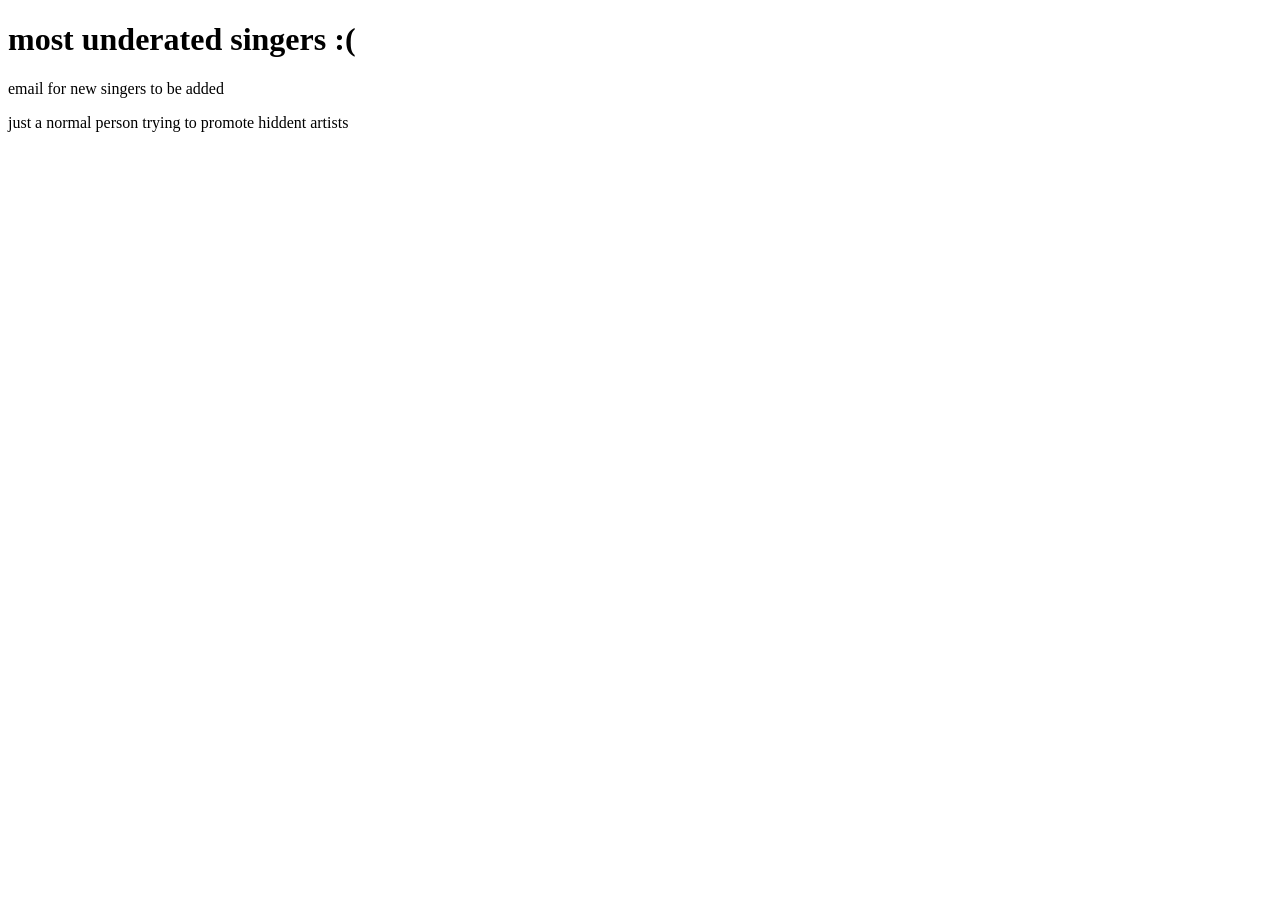
==== index.html @ ee982f52 "Update index.html i did my title idea" ====
<!DOCTYPE html>
<html lang="en">
<head>
    <meta charset="UTF-8">
    <meta name="viewport" content="width=device-width, initial-scale=1.0">
    <title>SapphiresWebsite</title>
    <link rel="stylesheet" href="style.css"/>
</head>
<body>
    <h1>most underated singers :(</h1>
    <p>email for new singers to be added</p>
    <p> just a normal person trying to promote hiddent artists</p>
</body>
</html>
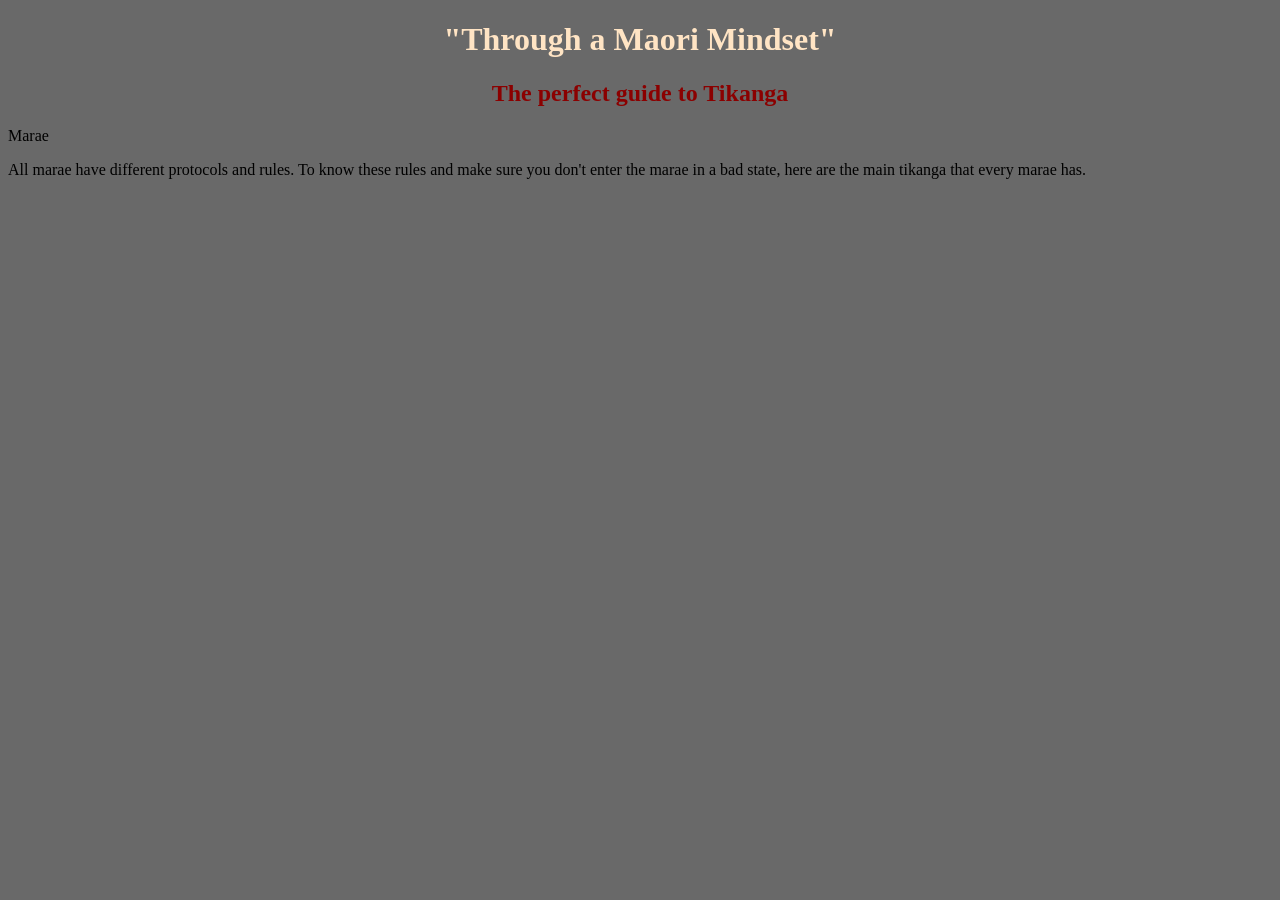
==== commit e0fa450e: "everything" ====
--- a/index.html
+++ b/index.html
@@ -7,8 +7,12 @@
     <link rel="stylesheet" href="style.css"/>
 </head>
 <body>
-    <h1>most underated singers :(</h1>
-    <p>email for new singers to be added</p>
-    <p> just a normal person trying to promote hiddent artists</p>
+ <h1> "Through a Maori Mindset"</h1>
+<h2 class="Subheading">The perfect guide to Tikanga</h2>
+
+<p> Marae <p></p>
+<p>All marae have different protocols and rules. To know these rules and make sure you don't enter the marae in a bad state, here are the main tikanga that every marae has.<p></p>
+
 </body>
-</html>
+   
+</html>
--- a/style.css
+++ b/style.css
@@ -0,0 +1,13 @@
+body{
+    background-color: dimgrey;
+}
+h1{
+    text-align: center;
+    color:bisque
+}
+.Subheading{
+    text-align: center;
+}
+.Subheading{
+    color: darkred;
+}
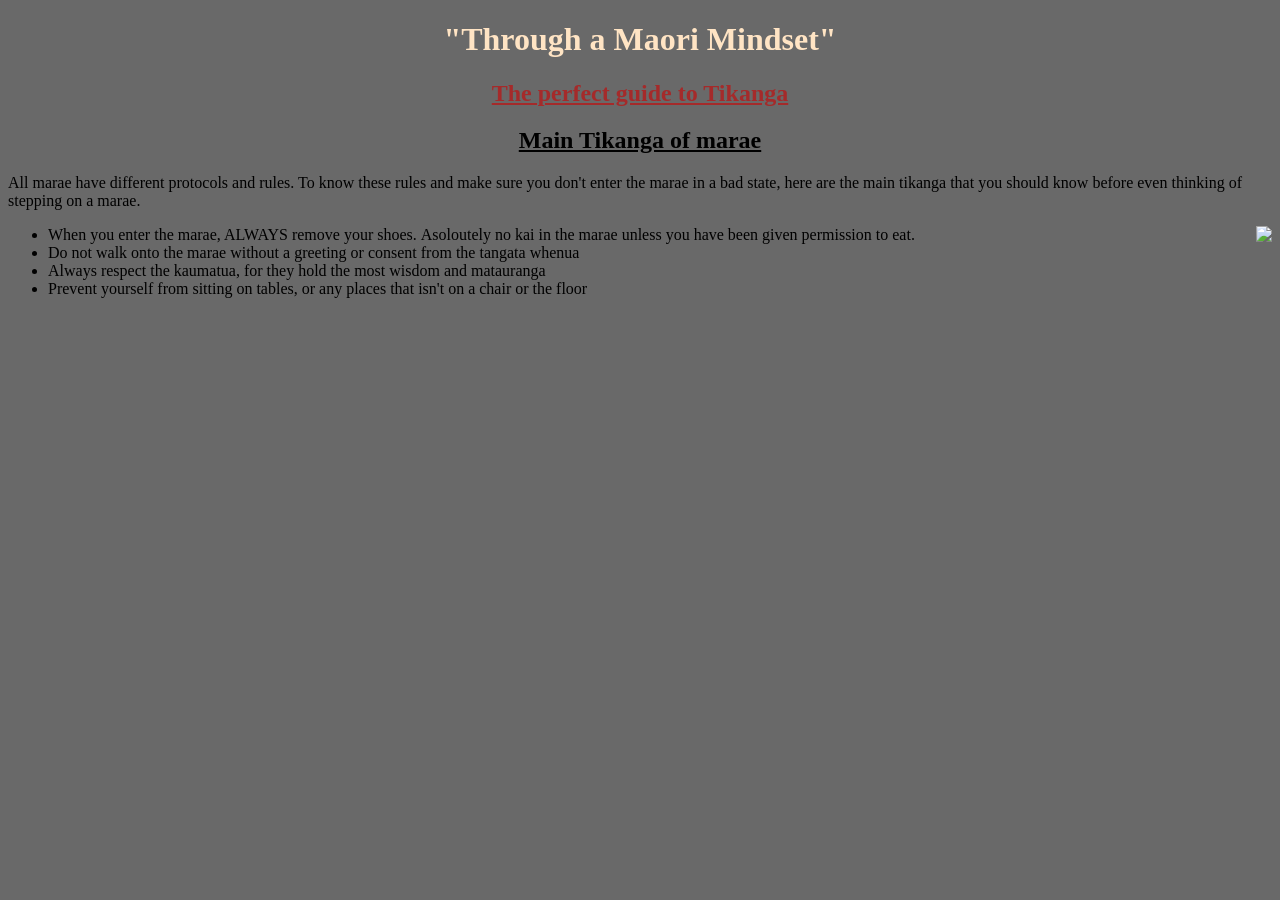
==== commit e14281c2: "update" ====
--- a/index.html
+++ b/index.html
@@ -10,8 +10,15 @@
  <h1> "Through a Maori Mindset"</h1>
 <h2 class="Subheading">The perfect guide to Tikanga</h2>
 
-<p> Marae <p></p>
-<p>All marae have different protocols and rules. To know these rules and make sure you don't enter the marae in a bad state, here are the main tikanga that every marae has.<p></p>
+<h2>Main Tikanga of marae</h2>
+<p>All marae have different protocols and rules. To know these rules and make sure you don't enter the marae in a bad state, here are the main tikanga that you should know before even thinking of stepping on a marae.<p></p>
+<ul>
+<li> When you enter the marae, ALWAYS remove your shoes.
+    <img src = https://teara.govt.nz/sites/default/files/41374-pc.jpg
+</li> Asoloutely no kai in the marae unless you have been given permission to eat.
+<li> Do not walk onto the marae without a greeting or consent from the tangata whenua
+<li> Always respect the kaumatua, for they hold the most wisdom and matauranga</li>
+<li>Prevent yourself from sitting on tables, or any places that isn't on a chair or the floor </li>
 
 </body>
    
--- a/style.css
+++ b/style.css
@@ -9,5 +9,14 @@
     text-align: center;
 }
 .Subheading{
-    color: darkred;
+ 
+ color:brown
+
 }
+h2{
+    text-decoration: underline;
+    text-align: center;
+}
+img {
+    float: right;
+}
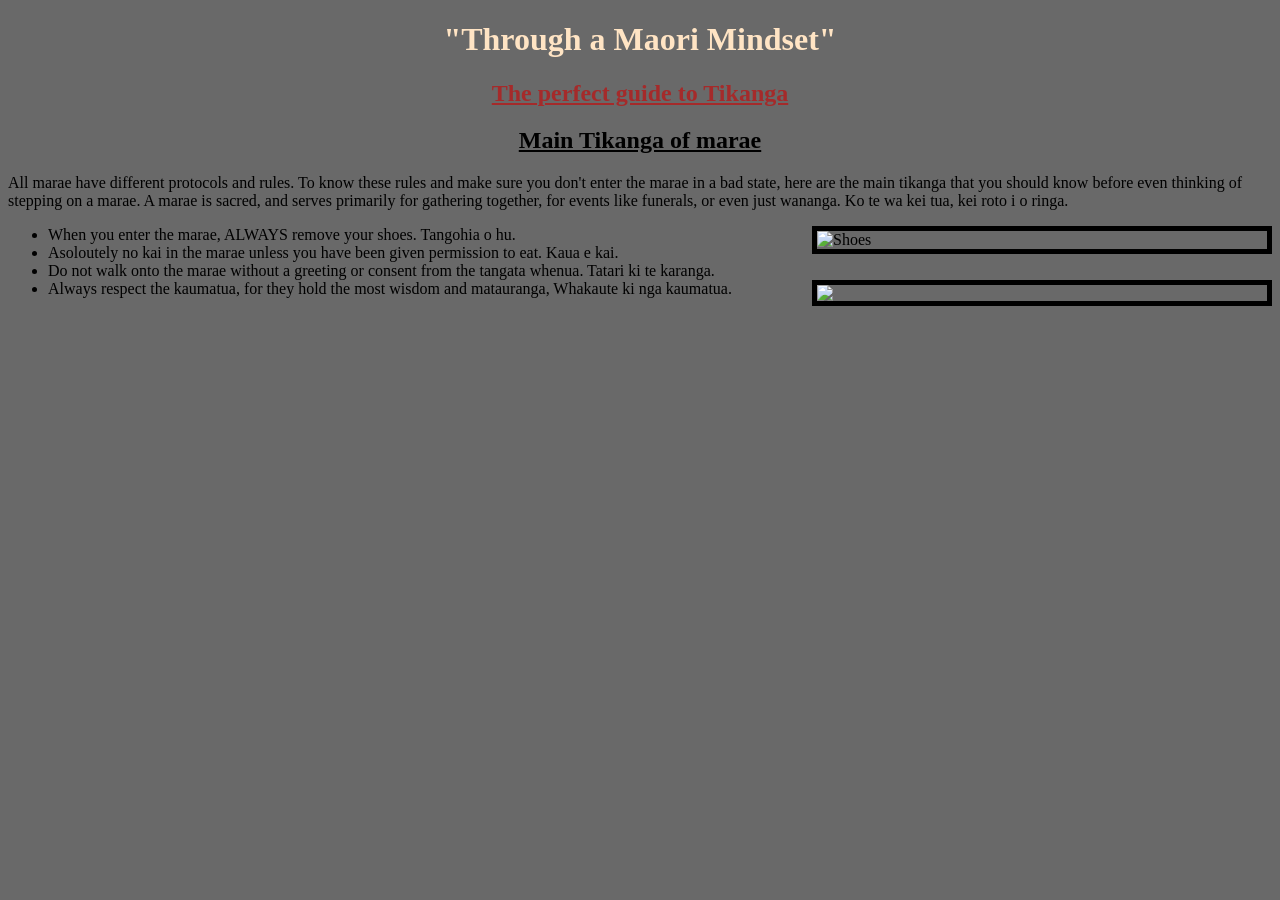
==== commit 57971415: "update images" ====
--- a/index.html
+++ b/index.html
@@ -11,14 +11,17 @@
 <h2 class="Subheading">The perfect guide to Tikanga</h2>
 
 <h2>Main Tikanga of marae</h2>
-<p>All marae have different protocols and rules. To know these rules and make sure you don't enter the marae in a bad state, here are the main tikanga that you should know before even thinking of stepping on a marae.<p></p>
+<p>All marae have different protocols and rules. To know these rules and make sure you don't enter the marae in a bad state, here are the main tikanga that you should know before even thinking of stepping on a marae. A marae is sacred, and serves primarily for gathering together, for events like funerals, or even just wananga. Ko te wa kei tua, kei roto i o ringa.<p></p>
 <ul>
-<li> When you enter the marae, ALWAYS remove your shoes.
+<li> When you enter the marae, ALWAYS remove your shoes. Tangohia o hu.
     <img src = https://teara.govt.nz/sites/default/files/41374-pc.jpg
-</li> Asoloutely no kai in the marae unless you have been given permission to eat.
-<li> Do not walk onto the marae without a greeting or consent from the tangata whenua
-<li> Always respect the kaumatua, for they hold the most wisdom and matauranga</li>
-<li>Prevent yourself from sitting on tables, or any places that isn't on a chair or the floor </li>
+alt = Shoes outside a marae>
+
+<li> Asoloutely no kai in the marae unless you have been given permission to eat. Kaua e kai.
+<li> Do not walk onto the marae without a greeting or consent from the tangata whenua. Tatari ki te karanga.
+<li> Always respect the kaumatua, for they hold the most wisdom and matauranga, Whakaute ki nga kaumatua.
+    
+  <img src="https://blog.windstarcruises.com/content/uploads/2022/12/featured.jpg"
 
 </body>
    
--- a/style.css
+++ b/style.css
@@ -17,6 +17,11 @@
     text-decoration: underline;
     text-align: center;
 }
+
 img {
     float: right;
+    width: 450px;
+}
+img{
+border: 5px solid black
 }
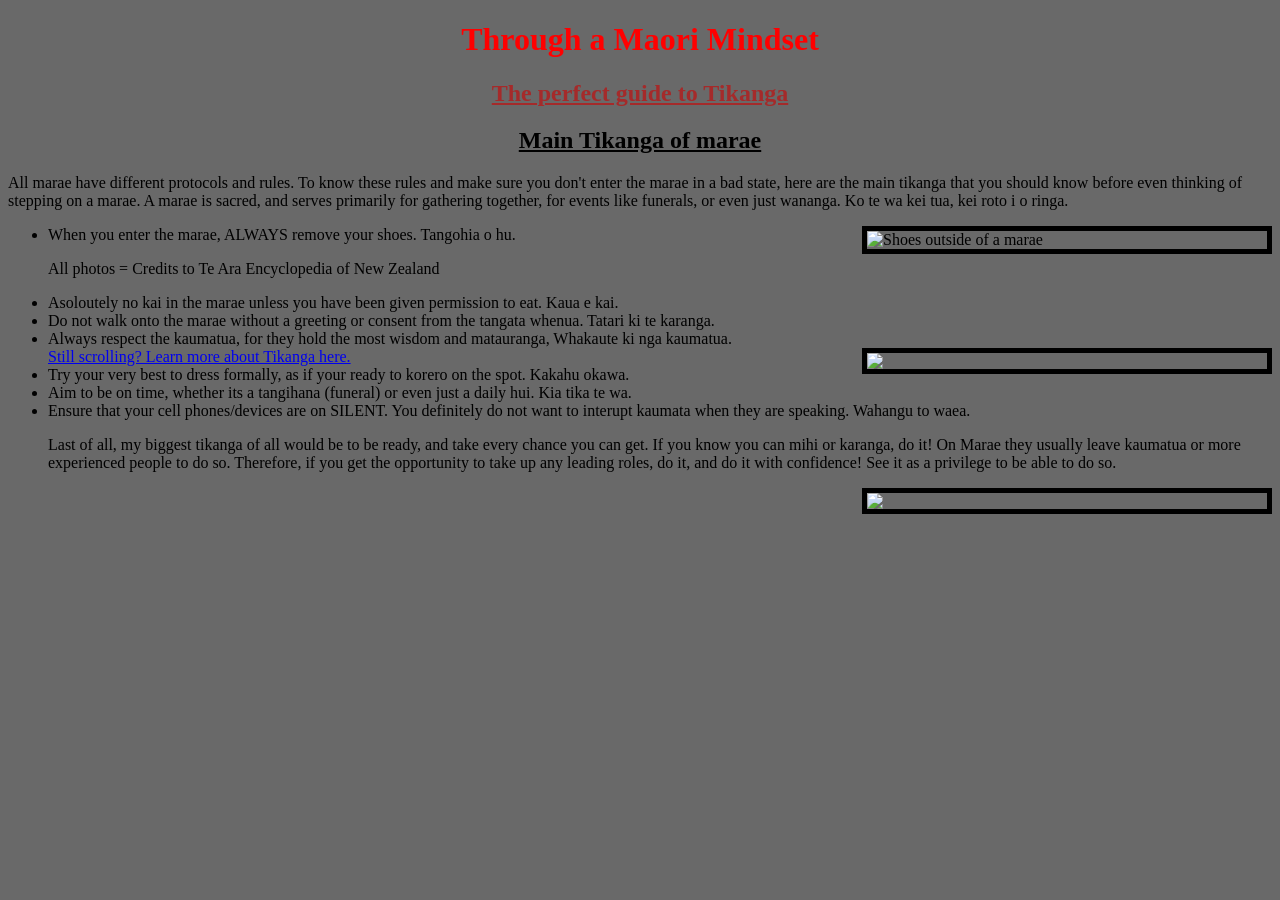
==== commit fe86597b: "update 25/03/26 added another page, and paragraphs" ====
--- a/index.html
+++ b/index.html
@@ -7,7 +7,7 @@
     <link rel="stylesheet" href="style.css"/>
 </head>
 <body>
- <h1> "Through a Maori Mindset"</h1>
+ <h1 class= "redtitle">Through a Maori Mindset</h1>
 <h2 class="Subheading">The perfect guide to Tikanga</h2>
 
 <h2>Main Tikanga of marae</h2>
@@ -15,14 +15,24 @@
 <ul>
 <li> When you enter the marae, ALWAYS remove your shoes. Tangohia o hu.
     <img src = https://teara.govt.nz/sites/default/files/41374-pc.jpg
-alt = Shoes outside a marae>
+  alt="Shoes outside of a marae">
+    
+    <p> All photos = Credits to Te Ara Encyclopedia of New Zealand </p>
+
 
 <li> Asoloutely no kai in the marae unless you have been given permission to eat. Kaua e kai.
 <li> Do not walk onto the marae without a greeting or consent from the tangata whenua. Tatari ki te karanga.
 <li> Always respect the kaumatua, for they hold the most wisdom and matauranga, Whakaute ki nga kaumatua.
-    
-  <img src="https://blog.windstarcruises.com/content/uploads/2022/12/featured.jpg"
+</li>   
+  <img src="https://blog.windstarcruises.com/content/uploads/2022/12/featured.jpg">
+ <a href="tikanga.html"> Still scrolling? Learn more about Tikanga here.</a>
+<li> Try your very best to dress formally, as if your ready to korero on the spot. Kakahu okawa.
+  <li> Aim to be on time, whether its a tangihana (funeral) or even just a daily hui. Kia tika te wa.
+    <li>Ensure that your cell phones/devices are on SILENT. You definitely do not want to interupt kaumata when they are speaking. Wahangu to waea.
+<p> Last of all, my biggest tikanga of all would be to be ready, and take every chance you can get. If you know you can mihi or karanga, do it! On Marae they usually leave kaumatua or more experienced people to do so. Therefore, if you get the opportunity to take up any leading roles, do it, and do it with confidence! See it as a privilege to be able to do so. </p>
+  
+<img src="https://media.rnztools.nz/rnz/image/upload/s--uqLnMqnV--/ar_16:10,c_fill,f_auto,g_auto,q_auto,w_1050/v1682670451/4L9UO60_waititi_mare_3_jpg?_a=BACCd2AD>"
+</body>
 
-</body>
    
 </html>
--- a/style.css
+++ b/style.css
@@ -20,8 +20,15 @@
 
 img {
     float: right;
-    width: 450px;
+    width: 400px;
 }
 img{
-border: 5px solid black
-}+border: 5px solid black;
+}
+.redtitle {
+    color: red;
+}
+.bluetitle {
+    color: blue;
+}
+
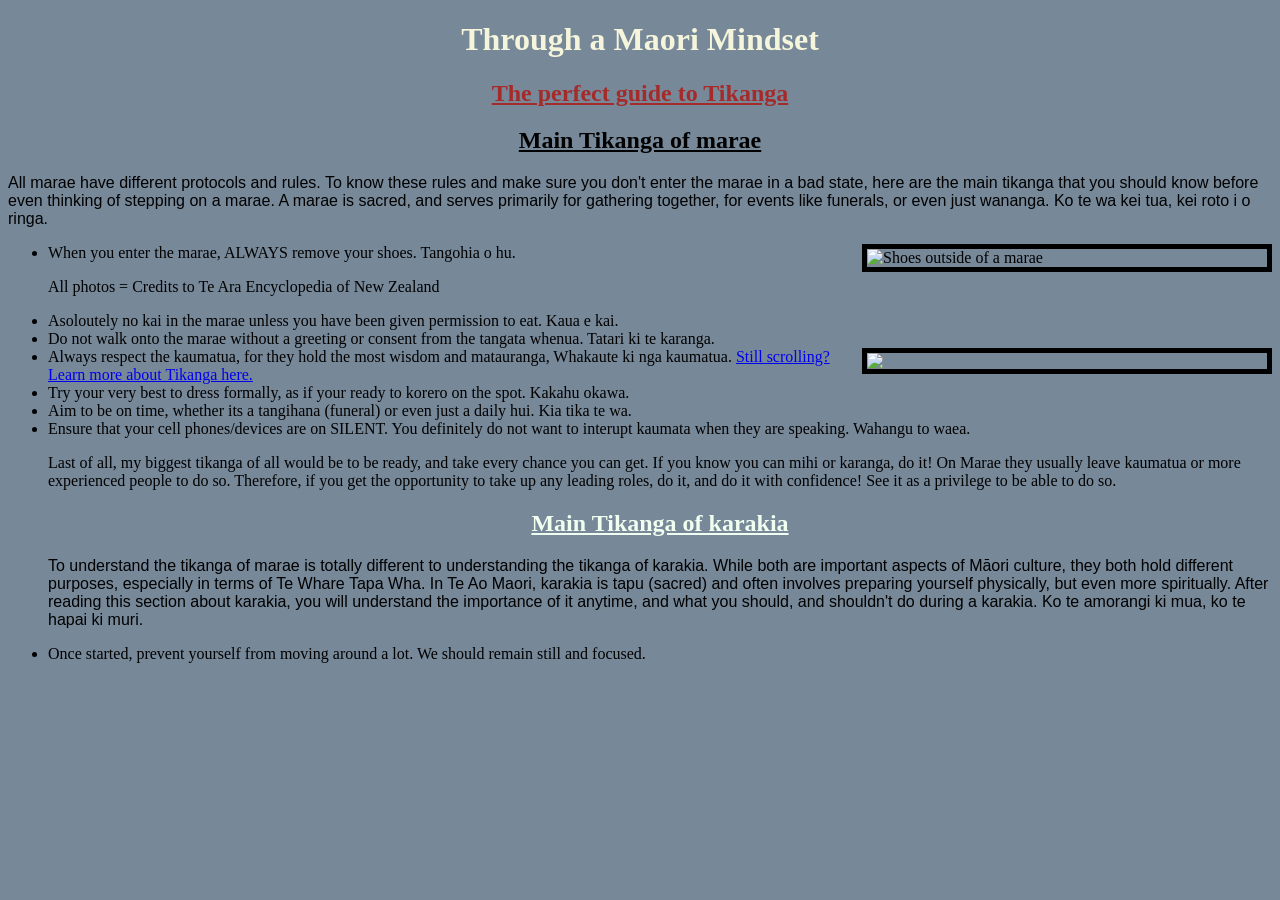
==== commit 97794b7a: "YAY Began with classes" ====
--- a/index.html
+++ b/index.html
@@ -11,27 +11,26 @@
 <h2 class="Subheading">The perfect guide to Tikanga</h2>
 
 <h2>Main Tikanga of marae</h2>
-<p>All marae have different protocols and rules. To know these rules and make sure you don't enter the marae in a bad state, here are the main tikanga that you should know before even thinking of stepping on a marae. A marae is sacred, and serves primarily for gathering together, for events like funerals, or even just wananga. Ko te wa kei tua, kei roto i o ringa.<p></p>
+<p class="Pargraph1"> All marae have different protocols and rules. To know these rules and make sure you don't enter the marae in a bad state, here are the main tikanga that you should know before even thinking of stepping on a marae. A marae is sacred, and serves primarily for gathering together, for events like funerals, or even just wananga. Ko te wa kei tua, kei roto i o ringa.<p></p>
 <ul>
 <li> When you enter the marae, ALWAYS remove your shoes. Tangohia o hu.
     <img src = https://teara.govt.nz/sites/default/files/41374-pc.jpg
   alt="Shoes outside of a marae">
-    
     <p> All photos = Credits to Te Ara Encyclopedia of New Zealand </p>
-
-
 <li> Asoloutely no kai in the marae unless you have been given permission to eat. Kaua e kai.
 <li> Do not walk onto the marae without a greeting or consent from the tangata whenua. Tatari ki te karanga.
 <li> Always respect the kaumatua, for they hold the most wisdom and matauranga, Whakaute ki nga kaumatua.
-</li>   
   <img src="https://blog.windstarcruises.com/content/uploads/2022/12/featured.jpg">
  <a href="tikanga.html"> Still scrolling? Learn more about Tikanga here.</a>
 <li> Try your very best to dress formally, as if your ready to korero on the spot. Kakahu okawa.
   <li> Aim to be on time, whether its a tangihana (funeral) or even just a daily hui. Kia tika te wa.
     <li>Ensure that your cell phones/devices are on SILENT. You definitely do not want to interupt kaumata when they are speaking. Wahangu to waea.
 <p> Last of all, my biggest tikanga of all would be to be ready, and take every chance you can get. If you know you can mihi or karanga, do it! On Marae they usually leave kaumatua or more experienced people to do so. Therefore, if you get the opportunity to take up any leading roles, do it, and do it with confidence! See it as a privilege to be able to do so. </p>
-  
-<img src="https://media.rnztools.nz/rnz/image/upload/s--uqLnMqnV--/ar_16:10,c_fill,f_auto,g_auto,q_auto,w_1050/v1682670451/4L9UO60_waititi_mare_3_jpg?_a=BACCd2AD>"
+
+<h2 class="heading"> Main Tikanga of karakia</h2>
+<p class="Paragraph2">To understand the tikanga of marae is totally different to understanding the tikanga of karakia. While both are important aspects of Māori culture, they both hold different purposes, especially in terms of Te Whare Tapa Wha. In Te Ao Maori, karakia is tapu (sacred) and often involves preparing yourself physically, but even more spiritually. After reading this section about karakia, you will understand the importance of it anytime, and what you should, and shouldn't do during a karakia. Ko te amorangi ki mua, ko te hapai ki muri.</p>
+<li> Once started, prevent yourself from moving around a lot. We should remain still and focused.</li>
+
 </body>
 
    
--- a/style.css
+++ b/style.css
@@ -1,5 +1,5 @@
 body{
-    background-color: dimgrey;
+    background-color:lightslategray
 }
 h1{
     text-align: center;
@@ -26,9 +26,42 @@
 border: 5px solid black;
 }
 .redtitle {
-    color: red;
+    color:beige
 }
 .bluetitle {
     color: blue;
 }
+.heading{
+    color: honeydew;
+}
+.Paragraph2{
+    font-family:'Franklin Gothic Medium', 'Arial Narrow', Arial, sans-serif
+}
+.Pargraph1{
+    font-family: 'Franklin Gothic Medium', 'Arial Narrow', Arial, sans-serif
+}
+.Tikangaheading{
+    font-family: 'Franklin Gothic Medium', 'Arial Narrow', Arial, sans-serif
+}
+.Tikangaheading{
+    color:honeydew
+}
+.Tikangaheading2{
+    font-family: 'Franklin Gothic Medium', 'Arial Narrow', Arial, sans-serif
 
+}
+.background{
+    background-color:darkcyan
+}
+.Tikangaimage1{
+    float: left;
+    width: 400px;
+    border-radius: 100px;
+    border: 100px steelblue;
+ margin-top: 50px;
+}
+.Tikangalist1{
+    margin-top: 50px;
+    font-family: Cambria, Cochin, Georgia, Times, 'Times New Roman', serif;
+    font-size: 20px;
+}
